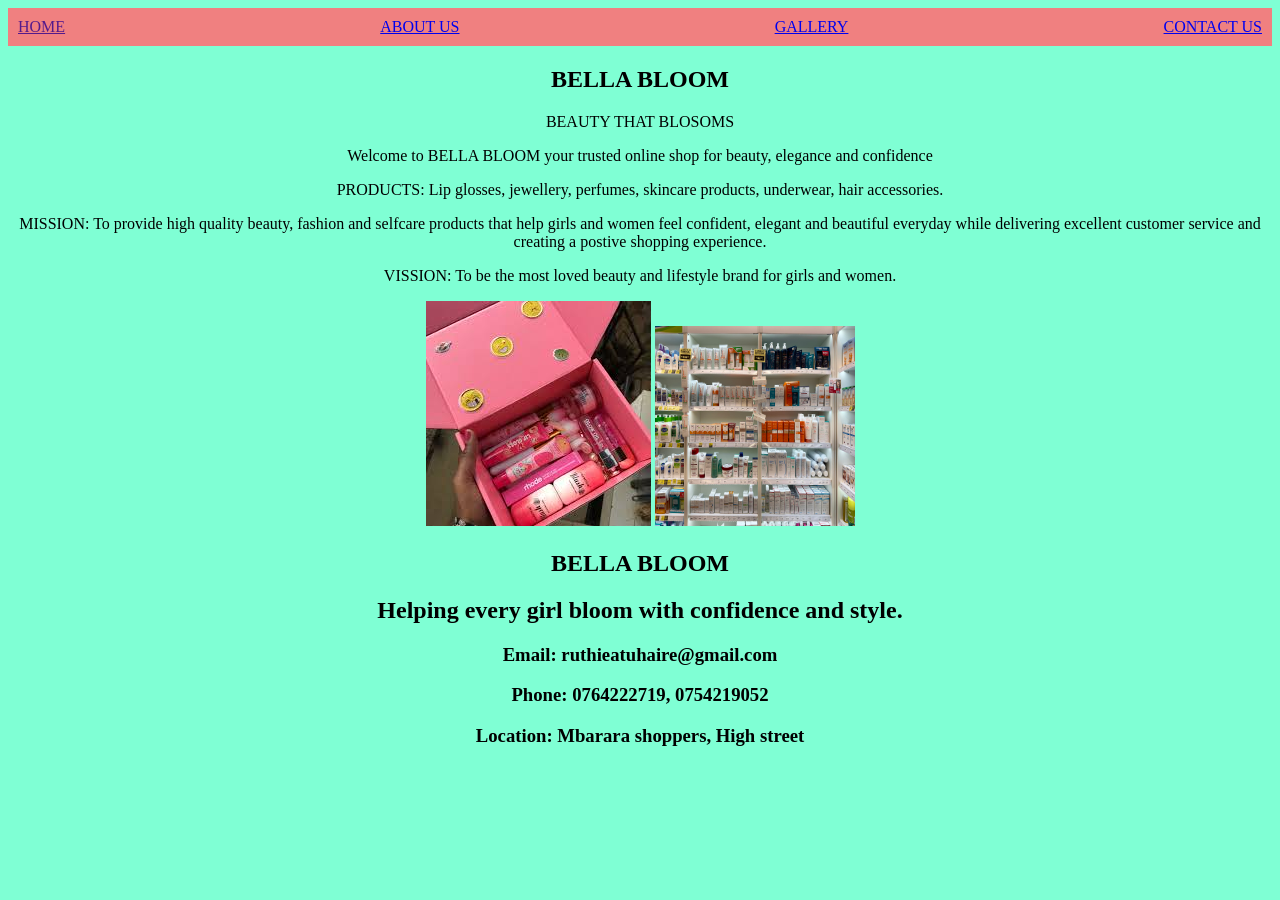
==== index.html @ acddaf19 "Add files via upload" ====
<!DOCTYPE html>
<html lang="en">

<head>
    <meta charset="UTF-8">
    <meta name="viewport" content="width=device-width, initial-scale=1.0">
    <title>Document</title>
    <link rel="stylesheet" href="index.css">
</head>

<body class="ruthie">
 <header class="shan"></class>
        <a href="">HOME</a>
        <a href="aboutus.html">ABOUT US</a>
        <a href="gallery.html">GALLERY</a>
        <a href="contactus.html">CONTACT US</a>
    </header>
    <section class="girl">
        <h1> BELLA BLOOM</h1>
        <p>BEAUTY THAT BLOSOMS</p>
        <p>Welcome to BELLA BLOOM your trusted online shop for beauty, elegance and confidence </p>
        <p> PRODUCTS: Lip glosses, jewellery, perfumes, skincare products, underwear, hair accessories.</p>
        <p> MISSION: To provide high quality beauty, fashion and selfcare products that help girls and women feel
            confident, elegant and beautiful everyday while delivering excellent customer service and creating a postive
            shopping experience.</p>
        <p> VISSION: To be the most loved beauty and lifestyle brand for girls and women.</p>
        <img src="images.jpg" alt="image">
        <img src="Skin_care_cosmetics.jpg" alt="image" width="200" height="200">


    </section>
    <footer>
        <h2> BELLA BLOOM</h2>
        <h2>Helping every girl bloom with confidence and style.</h2>
        <h3> Email: ruthieatuhaire@gmail.com</h3>
        <h3> Phone: 0764222719, 0754219052</h3>
        <h3>Location: Mbarara shoppers, High street</h3>
    </footer>

</body>

</html>
---- index.css ----
.ruthie{
    background-color: aquamarine;
    text-align: center;
}
.shan{
    background-color: lightcoral;
    display: flex;
    justify-content: space-between;
    padding: 10px;
}

.girl{
    color: black;
}
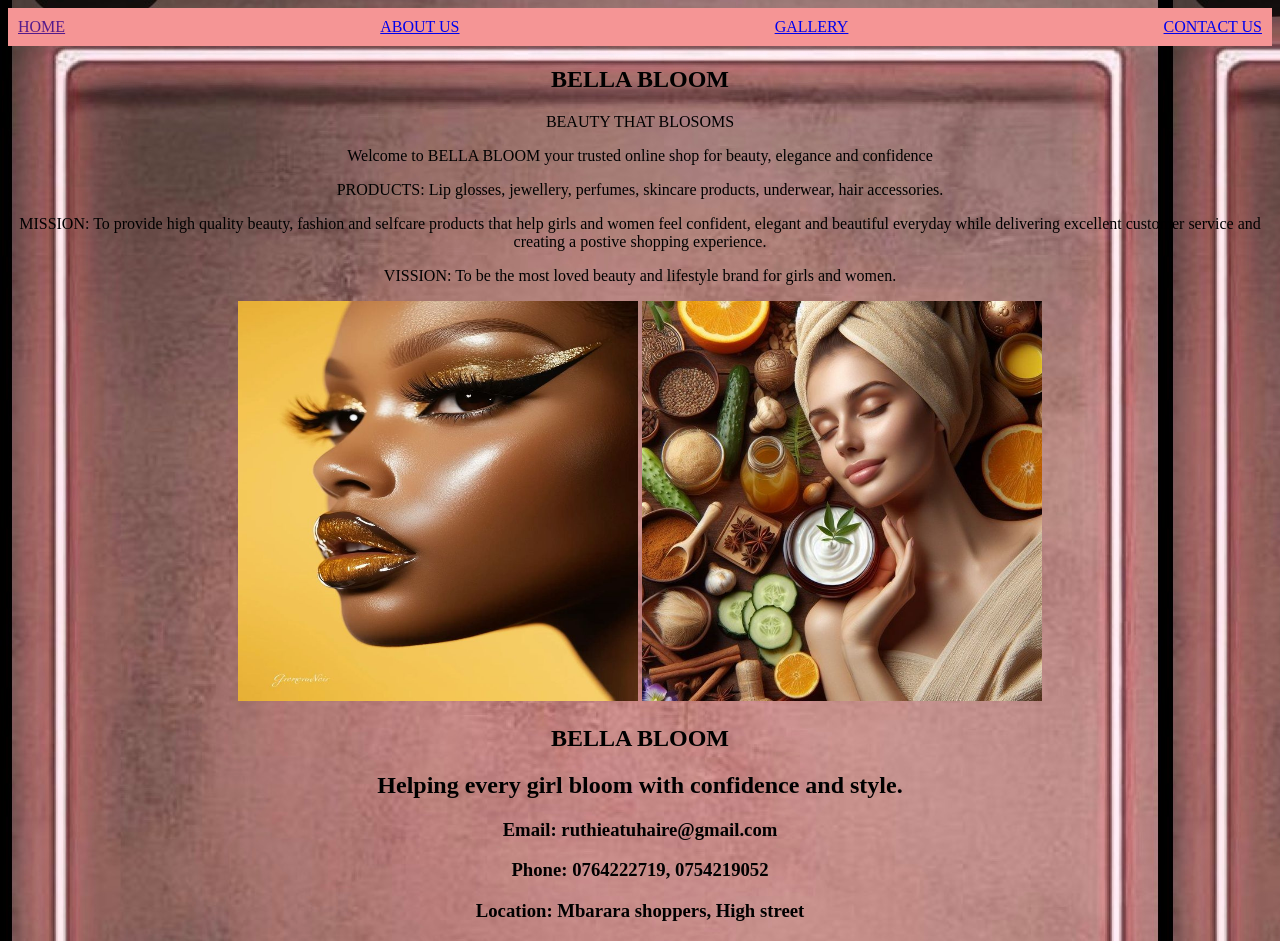
==== commit d2fa84b5: "Add files via upload" ====
--- a/index.html
+++ b/index.html
@@ -24,8 +24,8 @@
             confident, elegant and beautiful everyday while delivering excellent customer service and creating a postive
             shopping experience.</p>
         <p> VISSION: To be the most loved beauty and lifestyle brand for girls and women.</p>
-        <img src="images.jpg" alt="image">
-        <img src="Skin_care_cosmetics.jpg" alt="image" width="200" height="200">
+        <img src="222.JPG" width="400" height="400">
+        <img src="333.JPG" width="400" height="400">
 
 
     </section>
--- a/index.css
+++ b/index.css
@@ -1,9 +1,10 @@
 .ruthie{
-    background-color: aquamarine;
+    background-color: rgb(81, 248, 192);
     text-align: center;
+    background-image: url(IMG_E9255.JPG);
 }
 .shan{
-    background-color: lightcoral;
+    background-color: rgb(245, 149, 149);
     display: flex;
     justify-content: space-between;
     padding: 10px;
